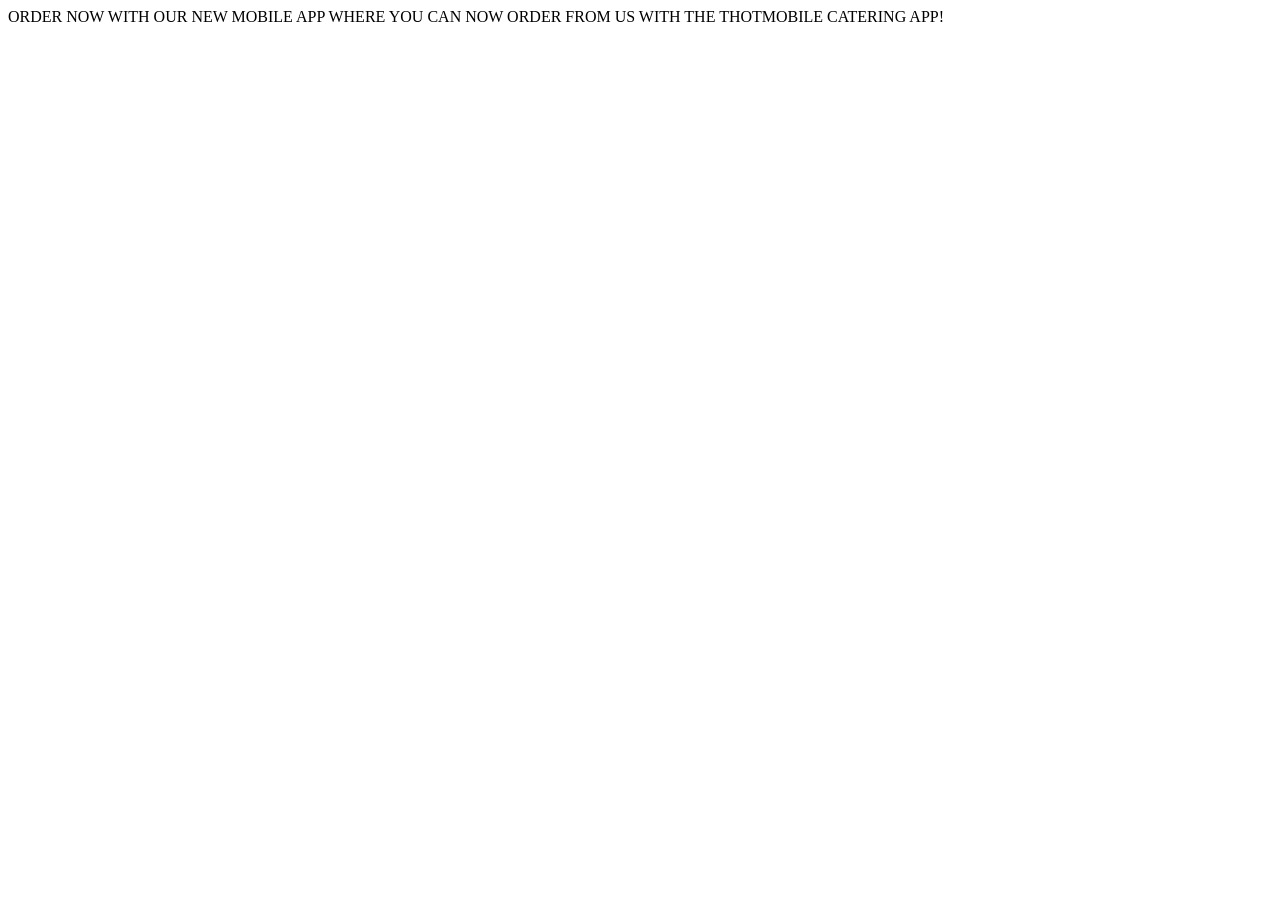
==== catering.html @ 7e0e78d4 "finished adding text, color, and background" ====
<!DOCTYPE html>
<html lang="en">
<head>
    <meta charset="UTF-8">
    <meta name="viewport" content="width=device-width, initial-scale=1.0">
    <title>Document</title>
</head>ORDER NOW WITH OUR NEW MOBILE APP
<body>
    WHERE YOU CAN NOW ORDER FROM US WITH THE THOTMOBILE CATERING APP!
</body>
</html>
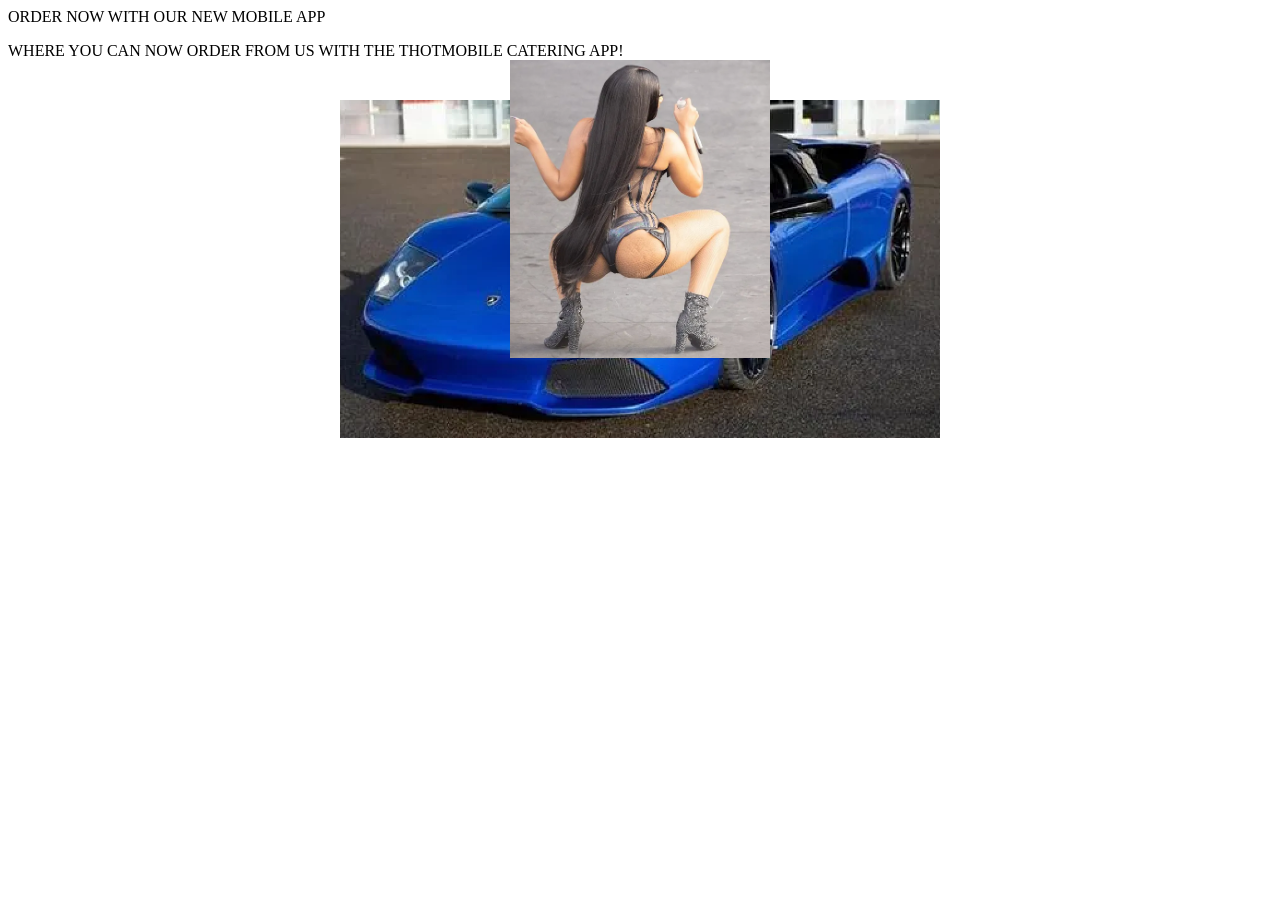
==== commit 825db51d: "finish my catering page" ====
--- a/catering.html
+++ b/catering.html
@@ -4,8 +4,17 @@
     <meta charset="UTF-8">
     <meta name="viewport" content="width=device-width, initial-scale=1.0">
     <title>Document</title>
+     <link rel="stylesheet" href="./catering.css" />
 </head>ORDER NOW WITH OUR NEW MOBILE APP
 <body>
+    <p>
     WHERE YOU CAN NOW ORDER FROM US WITH THE THOTMOBILE CATERING APP!
+    </p>
+<div class="twerk-container">
+    <img src="assest_img/fast_car.png" class="car" alt="fast car">
+    <img src="assest_img/nikki_dropping_it.png" class="nikki" alt="nikki twerking">
+</div>
+
+
 </body>
 </html> 
--- a/catering.css
+++ b/catering.css
@@ -0,0 +1,36 @@
+.twerk-container {
+  position: relative;
+  width: 600px;
+  margin: 40px auto;
+}
+
+.car {
+  width: 100%;
+  display: block;
+}
+
+.nikki {
+  position: absolute;
+  width: 200px;
+  left: 50%;
+  bottom: 150px;
+  transform: translateX(-50%);
+  z-index: 10;
+}
+
+.nikki {
+  position: absolute;
+  width: 260px;
+  left: 50%;
+  bottom: 80px;
+  transform: translateX(-50%);
+  z-index: 10;
+
+  animation: flip-side 2s infinite ease-in-out;
+}
+
+@keyframes flip-side {
+  0% { transform: translateX(-50%) scaleX(1); }
+  50% { transform: translateX(-50%) scaleX(-1); }
+  100% { transform: translateX(-50%) scaleX(1); }
+}
